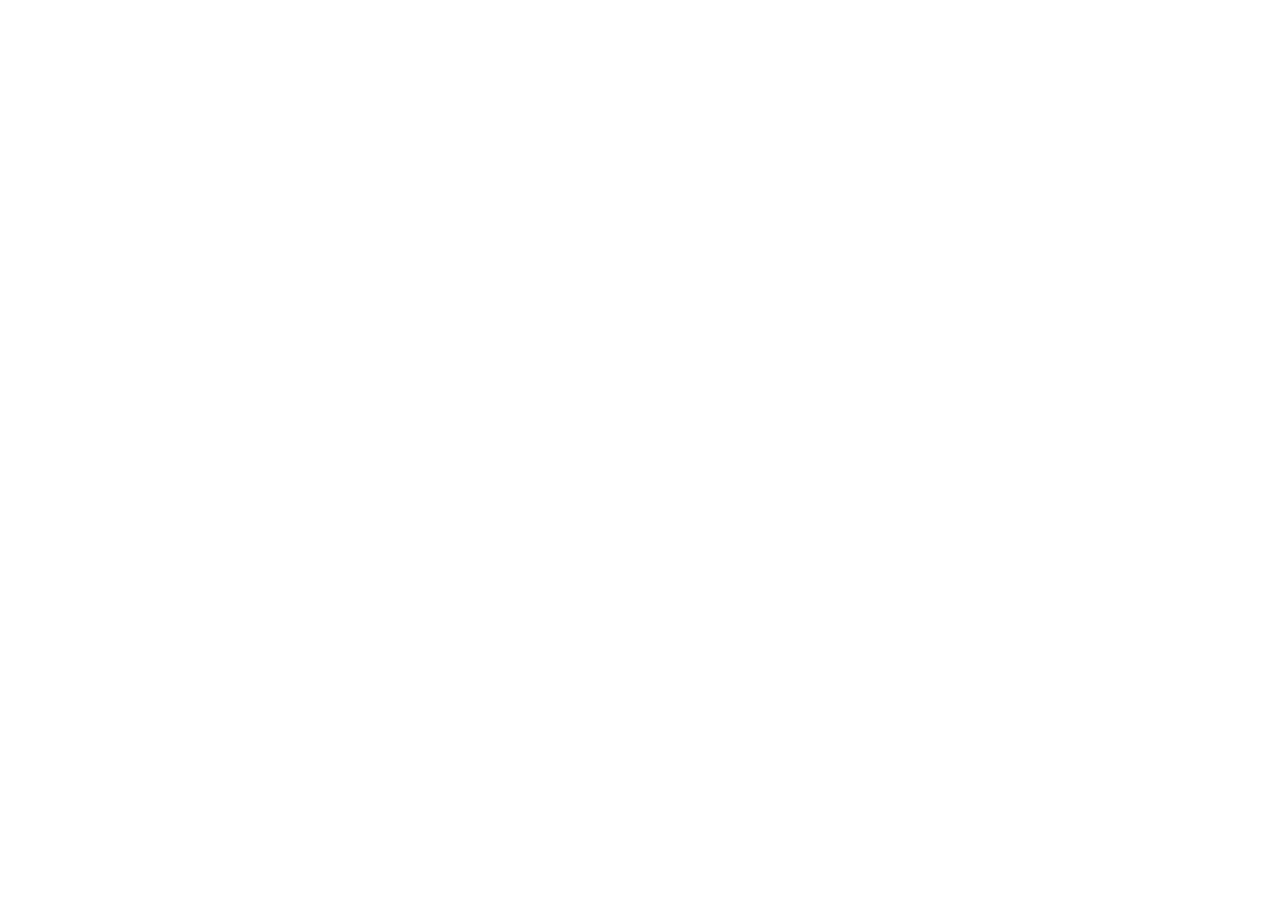
==== index.html @ f5c9ed45 "animacion basica de movimiento de cabezal con teclado" ====
<!DOCTYPE html>
<html lang="en">
<head>
    <meta charset="UTF-8">
    <meta name="viewport" content="width=device-width, initial-scale=1.0">
    <title>Maquina de Turing | Simulacion</title>
    <link rel="stylesheet" href="style.css">
</head>
<body>
    <div class="cabezal" id="cabezal">
    </div>
    <div class="box-cinta" id="cinta">
        <div class="row" id="feature"></div>
        <div class="row"></div>
        <div class="row"></div>
    </div>
    <!-- <script src="turing.js"></script> -->
    <script src="animate.js"></script>
</body>
</html>
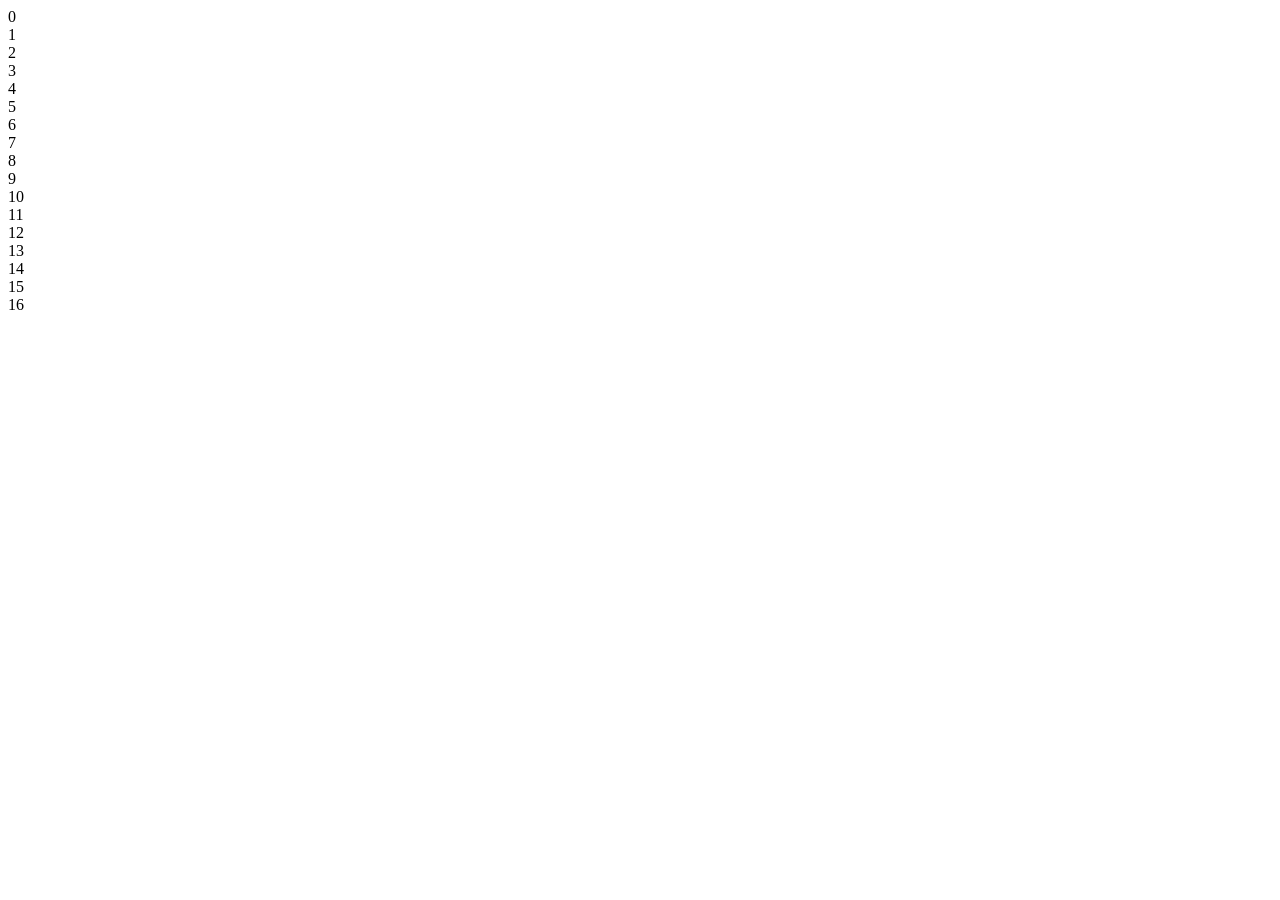
==== commit a4a22e6c: "animacion funcionando sin interval" ====
--- a/index.html
+++ b/index.html
@@ -13,6 +13,20 @@
         <div class="row" id="feature"></div>
         <div class="row"></div>
         <div class="row"></div>
+        <div class="row"></div>
+        <div class="row"></div>
+        <div class="row"></div>
+        <div class="row"></div>
+        <div class="row"></div>
+        <div class="row"></div>
+        <div class="row"></div>
+        <div class="row"></div>
+        <div class="row"></div>
+        <div class="row"></div>
+        <div class="row"></div>
+        <div class="row"></div>
+        <div class="row"></div>
+        <div class="row"></div>
     </div>
     <!-- <script src="turing.js"></script> -->
     <script src="animate.js"></script>
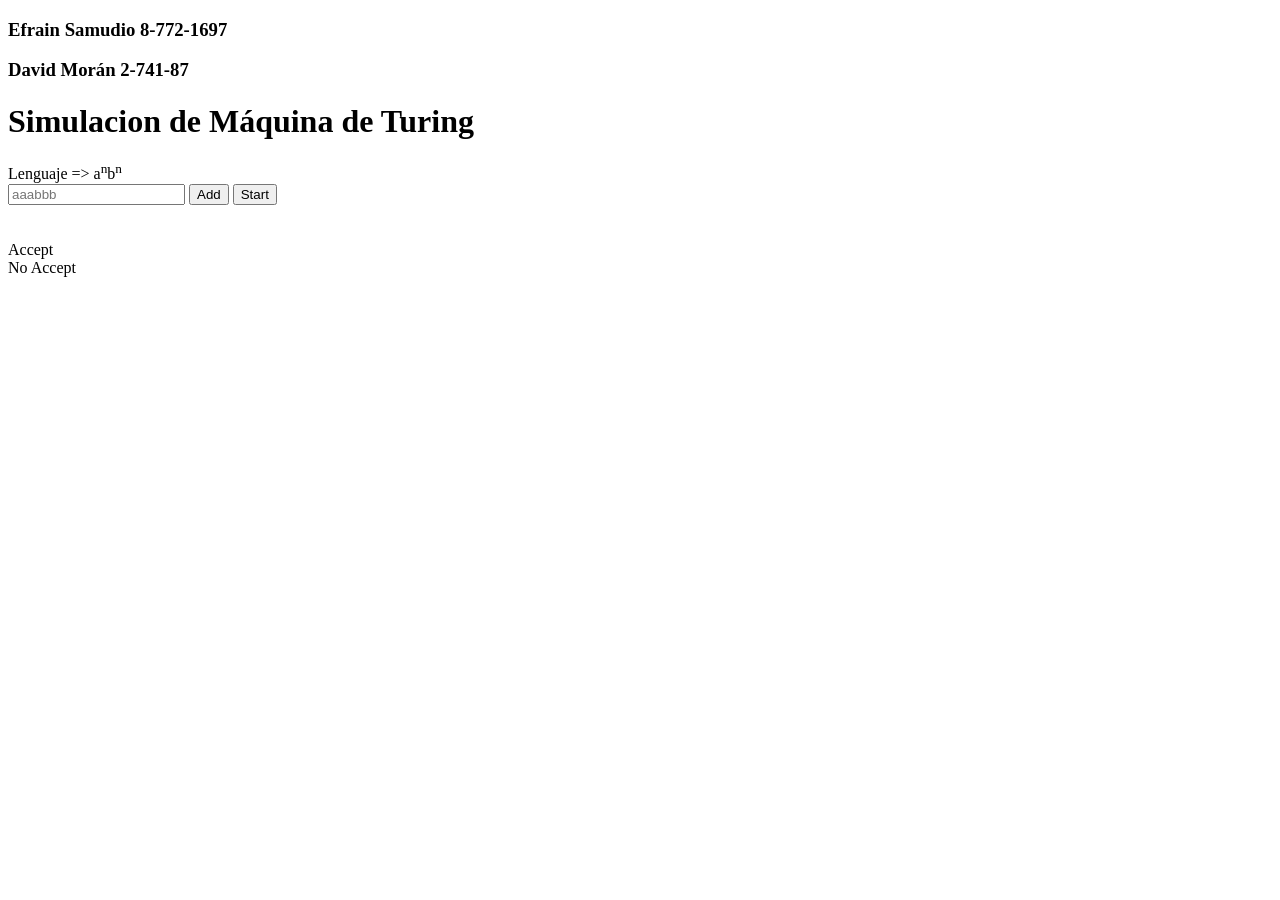
==== commit 4b80a091: "Animacion funcionando pero ahi un error cuando coloco mas bb que aa" ====
--- a/index.html
+++ b/index.html
@@ -7,28 +7,33 @@
     <link rel="stylesheet" href="style.css">
 </head>
 <body>
-    <div class="cabezal" id="cabezal">
+    <div class="header">
+        <div class="participantes">
+            <h3>Efrain Samudio 8-772-1697</h3>
+            <h3>David Morán 2-741-87</h3>
+        </div>
+        <h1>Simulacion de Máquina de Turing</h1>
     </div>
-    <div class="box-cinta" id="cinta">
-        <div class="row" id="feature"></div>
-        <div class="row"></div>
-        <div class="row"></div>
-        <div class="row"></div>
-        <div class="row"></div>
-        <div class="row"></div>
-        <div class="row"></div>
-        <div class="row"></div>
-        <div class="row"></div>
-        <div class="row"></div>
-        <div class="row"></div>
-        <div class="row"></div>
-        <div class="row"></div>
-        <div class="row"></div>
-        <div class="row"></div>
-        <div class="row"></div>
-        <div class="row"></div>
+    <div class="lenguaje">Lenguaje => a<sup>n</sup>b<sup>n</sup></div>
+    <div class="input-section">
+        <input type="text" name="cadena" id="cadena" placeholder="aaabbb">
+        <button onclick="generarEspacios()" id="sendCandena">Add</button>
+        <button onclick="startAnimation()" id="start">Start</button>
     </div>
-    <!-- <script src="turing.js"></script> -->
+    <br>
+    <div class="machine">
+        <div class="" id="cabezal">
+        </div>
+        <div class="box-cinta" id="cinta">
+        </div>
+    </div>
+    <br>
+    <div class="allow">
+        <div class="of">Accept</div>
+        <div class="of">No Accept</div>
+    </div>
+    <div id="log">
+    </div>
     <script src="animate.js"></script>
 </body>
 </html>
